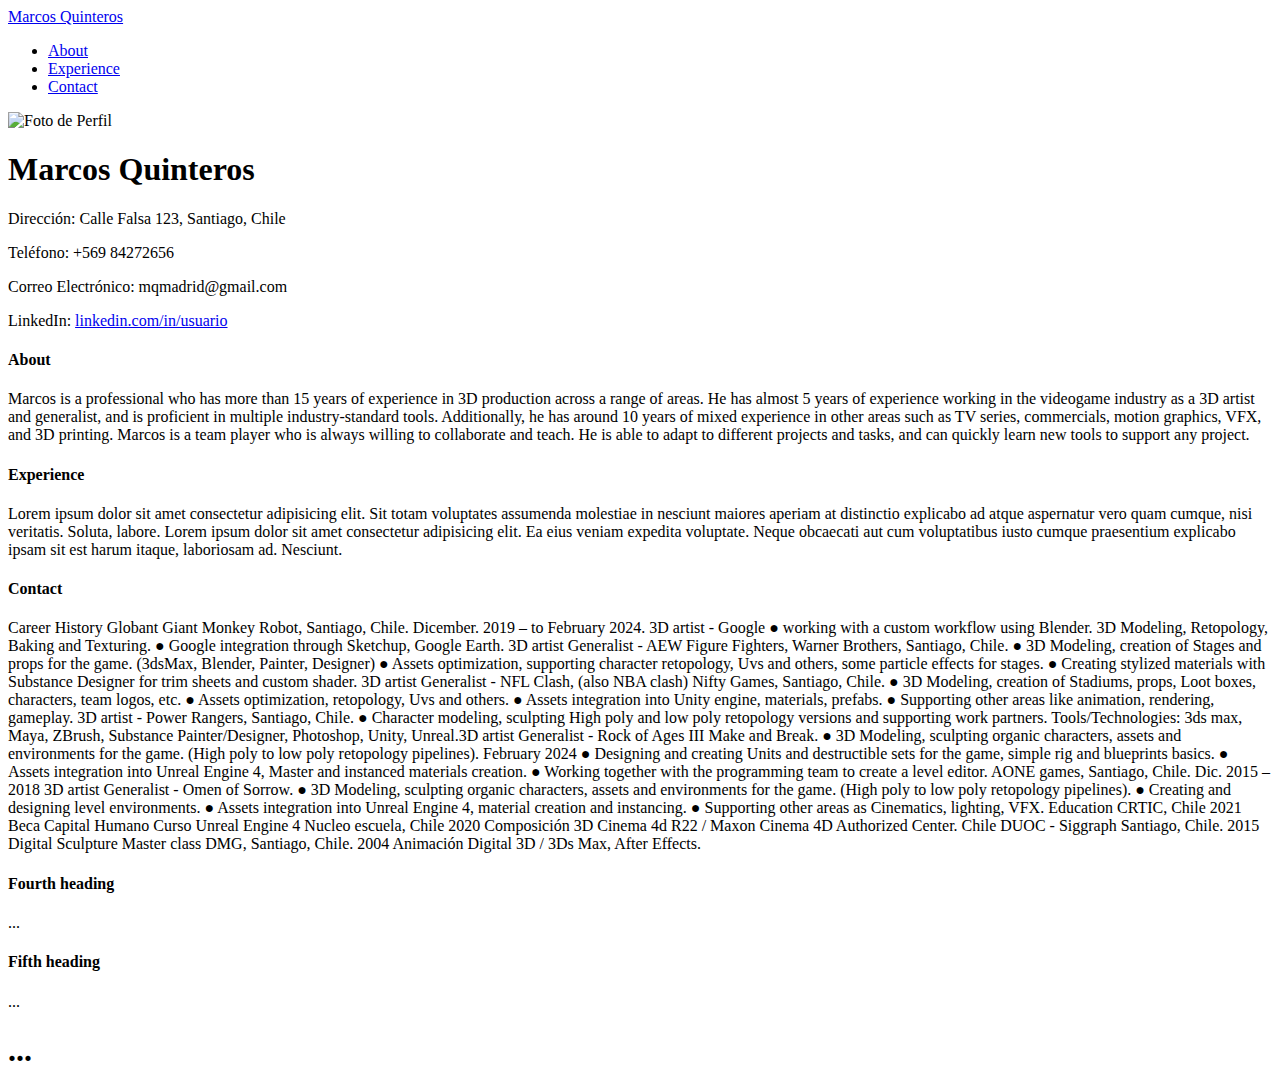
==== index.html @ 994e2bfa "index modify" ====
<!doctype html>
<html lang="en">
  <head>
    <meta charset="utf-8">
    <meta name="viewport" content="width=device-width, initial-scale=1">
    <title>CV_landpage</title>
    <link href="https://cdn.jsdelivr.net/npm/bootstrap@5.2.3/dist/css/bootstrap.min.css" rel="stylesheet" integrity="sha384-rbsA2VBKQhggwzxH7pPCaAqO46MgnOM80zW1RWuH61DGLwZJEdK2Kadq2F9CUG65" crossorigin="anonymous">
<link rel="stylesheet" href="../CV/assets/Styles.css">  
</head>
  <body>
    <!-- navbar section -->
    <nav id="navbar-example2" class="navbar navbar-dark bg-dark fixed-top  px-3 mb-6">
        <a class="navbar-brand" href="#">Marcos Quinteros</a>
        <ul class="nav nav-pills">
          <li class="nav-item">
            <a class="nav-link" href="#scrollspyHeading1">About</a>
          </li>
          <li class="nav-item">
            <a class="nav-link" href="#scrollspyHeading2">Experience</a>
          </li>
          <li class="nav-item">
            <a class="nav-link" href="#scrollspyHeading3">Contact</a>
          </li>
          <!-- <li class="nav-item dropdown">
            <a class="nav-link dropdown-toggle" data-bs-toggle="dropdown" href="#" role="button" aria-expanded="false">Dropdown</a>
            <ul class="dropdown-menu">
              <li><a class="dropdown-item" href="#scrollspyHeading3">Third</a></li>
              <li><a class="dropdown-item" href="#scrollspyHeading4">Fourth</a></li>
              <li><hr class="dropdown-divider"></li>
              <li><a class="dropdown-item" href="#scrollspyHeading5">Fifth</a></li>
            </ul>
          </li>
        </ul> -->
      </nav>

        <!-- Sidebar --> 
       
<div class="container"> 
    <div class="row">  
        <div class="col sm-2 align-items-start bg-dark text-light">
        <img src="https://encrypted-tbn0.gstatic.com/images?q=tbn:ANd9GcRUDQUNoQvyC306GfpUM0nF1Vjhv9iTztd4Cg&usqp=CAU"  alt="Foto de Perfil">
        <h1>Marcos Quinteros</h1>
        <p>Dirección: Calle Falsa 123, Santiago, Chile</p>
        <p>Teléfono: +569 84272656</p>
        <p>Correo Electrónico: mqmadrid@gmail.com</p>
        <p>LinkedIn: <a href="https://linkedin.com/in/usuario">linkedin.com/in/usuario</a></p>
        </div>

        <!-- Main Content -->
        <div class="col md-10 data-bs-spy="scroll" data-bs-target="#navbar-example2" data-bs-root-margin="0px 0px -40%" data-bs-smooth-scroll="true" class="scrollspy-example bg-dark p-3 rounded-2" tabindex="0">
        <h4 id="scrollspyHeading1">About</h4>
        <p>Marcos is a professional who has more than 15 years of experience in 3D production across a range of
            areas. He has almost 5 years of experience working in the videogame industry as a 3D artist and
            generalist, and is proficient in multiple industry-standard tools. Additionally, he has around 10 years of
            mixed experience in other areas such as TV series, commercials, motion graphics, VFX, and 3D printing.
            Marcos is a team player who is always willing to collaborate and teach. He is able to adapt to different
            projects and tasks, and can quickly learn new tools to support any project.
            </p>
        <h4 id="scrollspyHeading2">Experience</h4>
        <p>Lorem ipsum dolor sit amet consectetur adipisicing elit. Sit totam voluptates assumenda molestiae in nesciunt maiores aperiam at distinctio explicabo ad atque aspernatur vero quam cumque, nisi veritatis. Soluta, labore.  Lorem ipsum dolor sit amet consectetur adipisicing elit. Ea eius veniam expedita voluptate. Neque obcaecati aut cum voluptatibus iusto cumque praesentium explicabo ipsam sit est harum itaque, laboriosam ad. Nesciunt.</p>
        <h4 id="scrollspyHeading3">Contact</h4>
        <p>Career History
            Globant Giant Monkey Robot, Santiago, Chile. Dicember. 2019 – to February 2024.
            3D artist - Google
            ● working with a custom workflow using Blender. 3D Modeling, Retopology, Baking and Texturing.
            ● Google integration through Sketchup, Google Earth.
            3D artist Generalist - AEW Figure Fighters, Warner Brothers, Santiago, Chile.
            ● 3D Modeling, creation of Stages and props for the game. (3dsMax, Blender, Painter, Designer)
            ● Assets optimization, supporting character retopology, Uvs and others, some particle effects for
            stages.
            ● Creating stylized materials with Substance Designer for trim sheets and custom shader.
            3D artist Generalist - NFL Clash, (also NBA clash) Nifty Games, Santiago, Chile.
            ● 3D Modeling, creation of Stadiums, props, Loot boxes, characters, team logos, etc.
            ● Assets optimization, retopology, Uvs and others.
            ● Assets integration into Unity engine, materials, prefabs.
            ● Supporting other areas like animation, rendering, gameplay.
            3D artist - Power Rangers, Santiago, Chile.
            ● Character modeling, sculpting High poly and low poly retopology versions and supporting work
            partners.
            Tools/Technologies: 3ds max, Maya, ZBrush, Substance Painter/Designer, Photoshop, Unity, Unreal.3D
            artist Generalist - Rock of Ages III Make and Break.
            ● 3D Modeling, sculpting organic characters, assets and environments for the game. (High poly to
            low poly retopology pipelines).
            February 2024
            ● Designing and creating Units and destructible sets for the game, simple rig and blueprints basics.
            ● Assets integration into Unreal Engine 4, Master and instanced materials creation.
            ● Working together with the programming team to create a level editor.
            AONE games, Santiago, Chile. Dic. 2015 – 2018
            3D artist Generalist - Omen of Sorrow.
            ● 3D Modeling, sculpting organic characters, assets and environments for the game. (High poly to
            low poly retopology pipelines).
            ● Creating and designing level environments.
            ● Assets integration into Unreal Engine 4, material creation and instancing.
            ● Supporting other areas as Cinematics, lighting, VFX.
            Education
            CRTIC, Chile 2021
            Beca Capital Humano Curso Unreal Engine 4
            Nucleo escuela, Chile 2020
            Composición 3D Cinema 4d R22 / Maxon Cinema 4D Authorized Center. Chile
            DUOC - Siggraph Santiago, Chile. 2015
            Digital Sculpture Master class
            DMG, Santiago, Chile. 2004
            Animación Digital 3D / 3Ds Max, After Effects.</p>
        <h4 id="scrollspyHeading4">Fourth heading</h4>
        <p>...</p>
        <h4 id="scrollspyHeading5">Fifth heading</h4>
        <p>...</p>
        </div>
    </div> 
</div>


    <!-- Space -->
    
    <h1>...</h1>
    <script src="https://cdn.jsdelivr.net/npm/bootstrap@5.2.3/dist/js/bootstrap.bundle.min.js" integrity="sha384-kenU1KFdBIe4zVF0s0G1M5b4hcpxyD9F7jL+jjXkk+Q2h455rYXK/7HAuoJl+0I4" crossorigin="anonymous"></script>








</body>
</html>
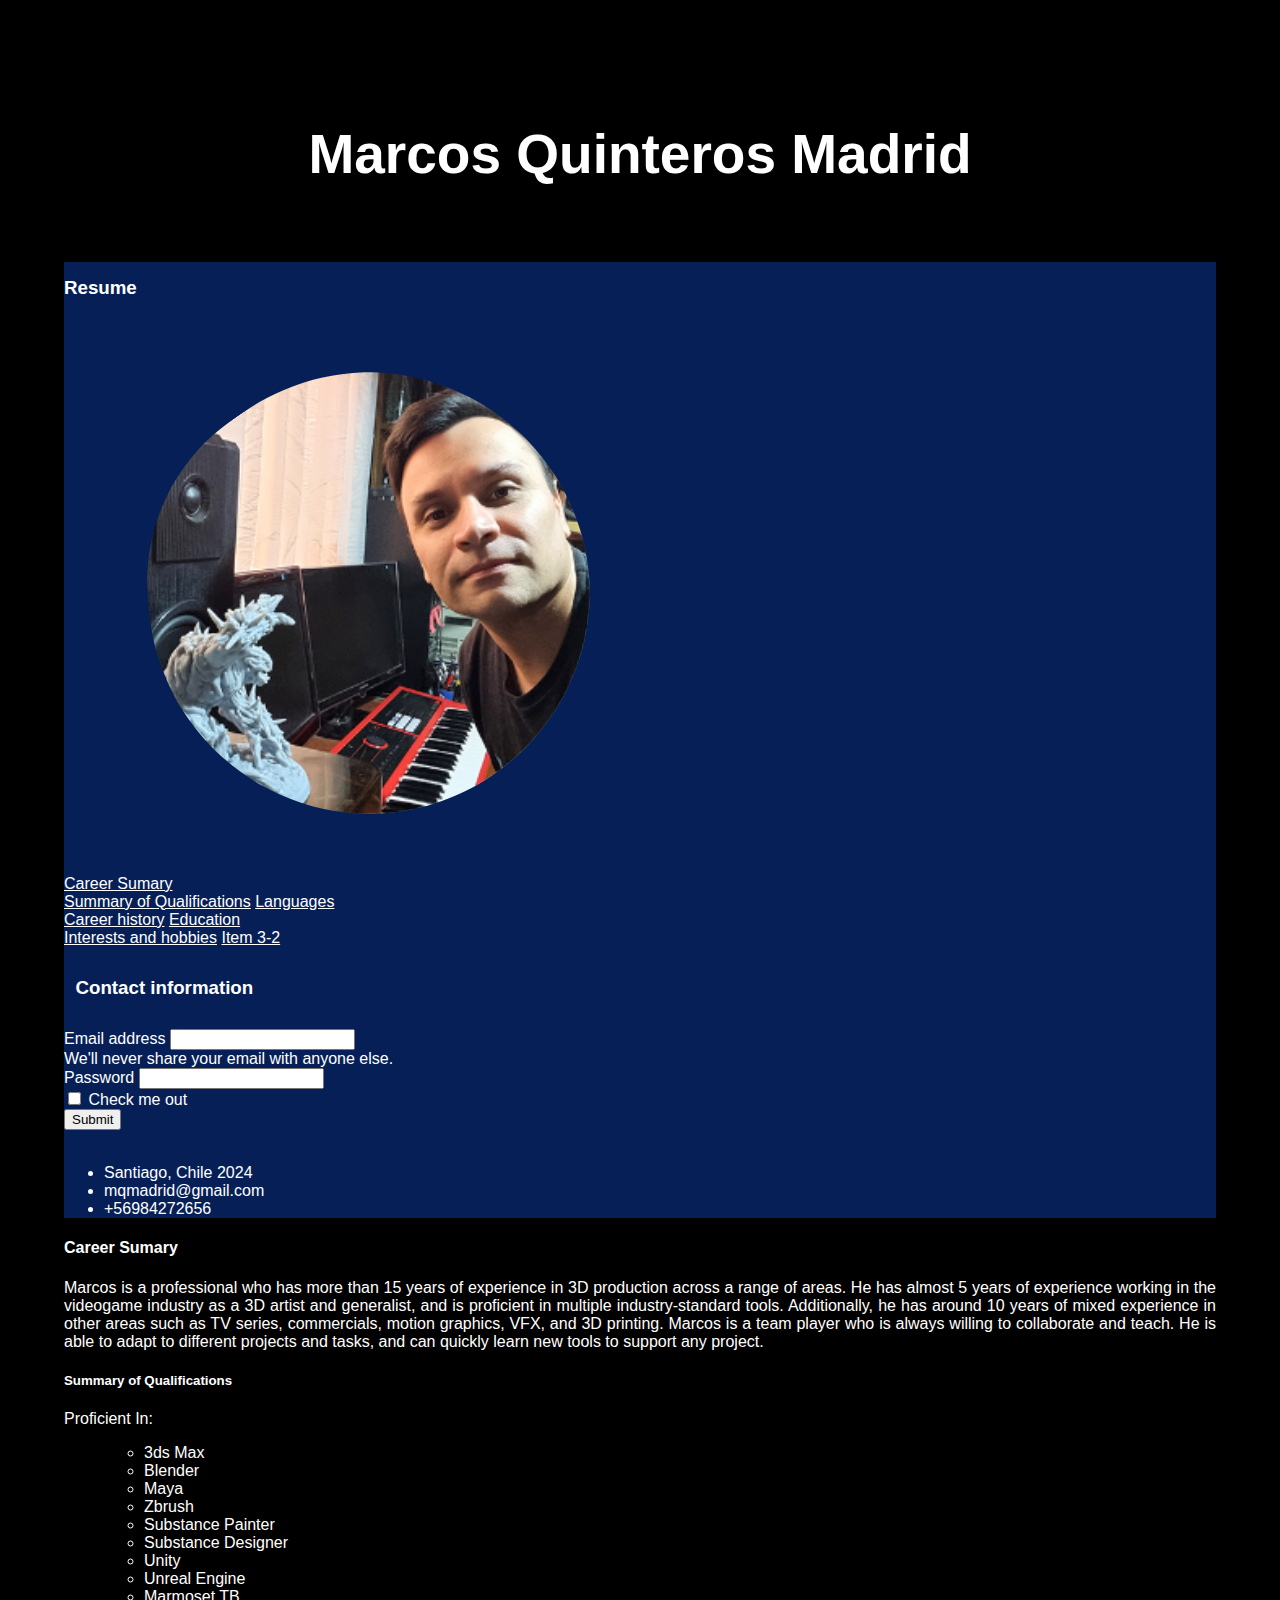
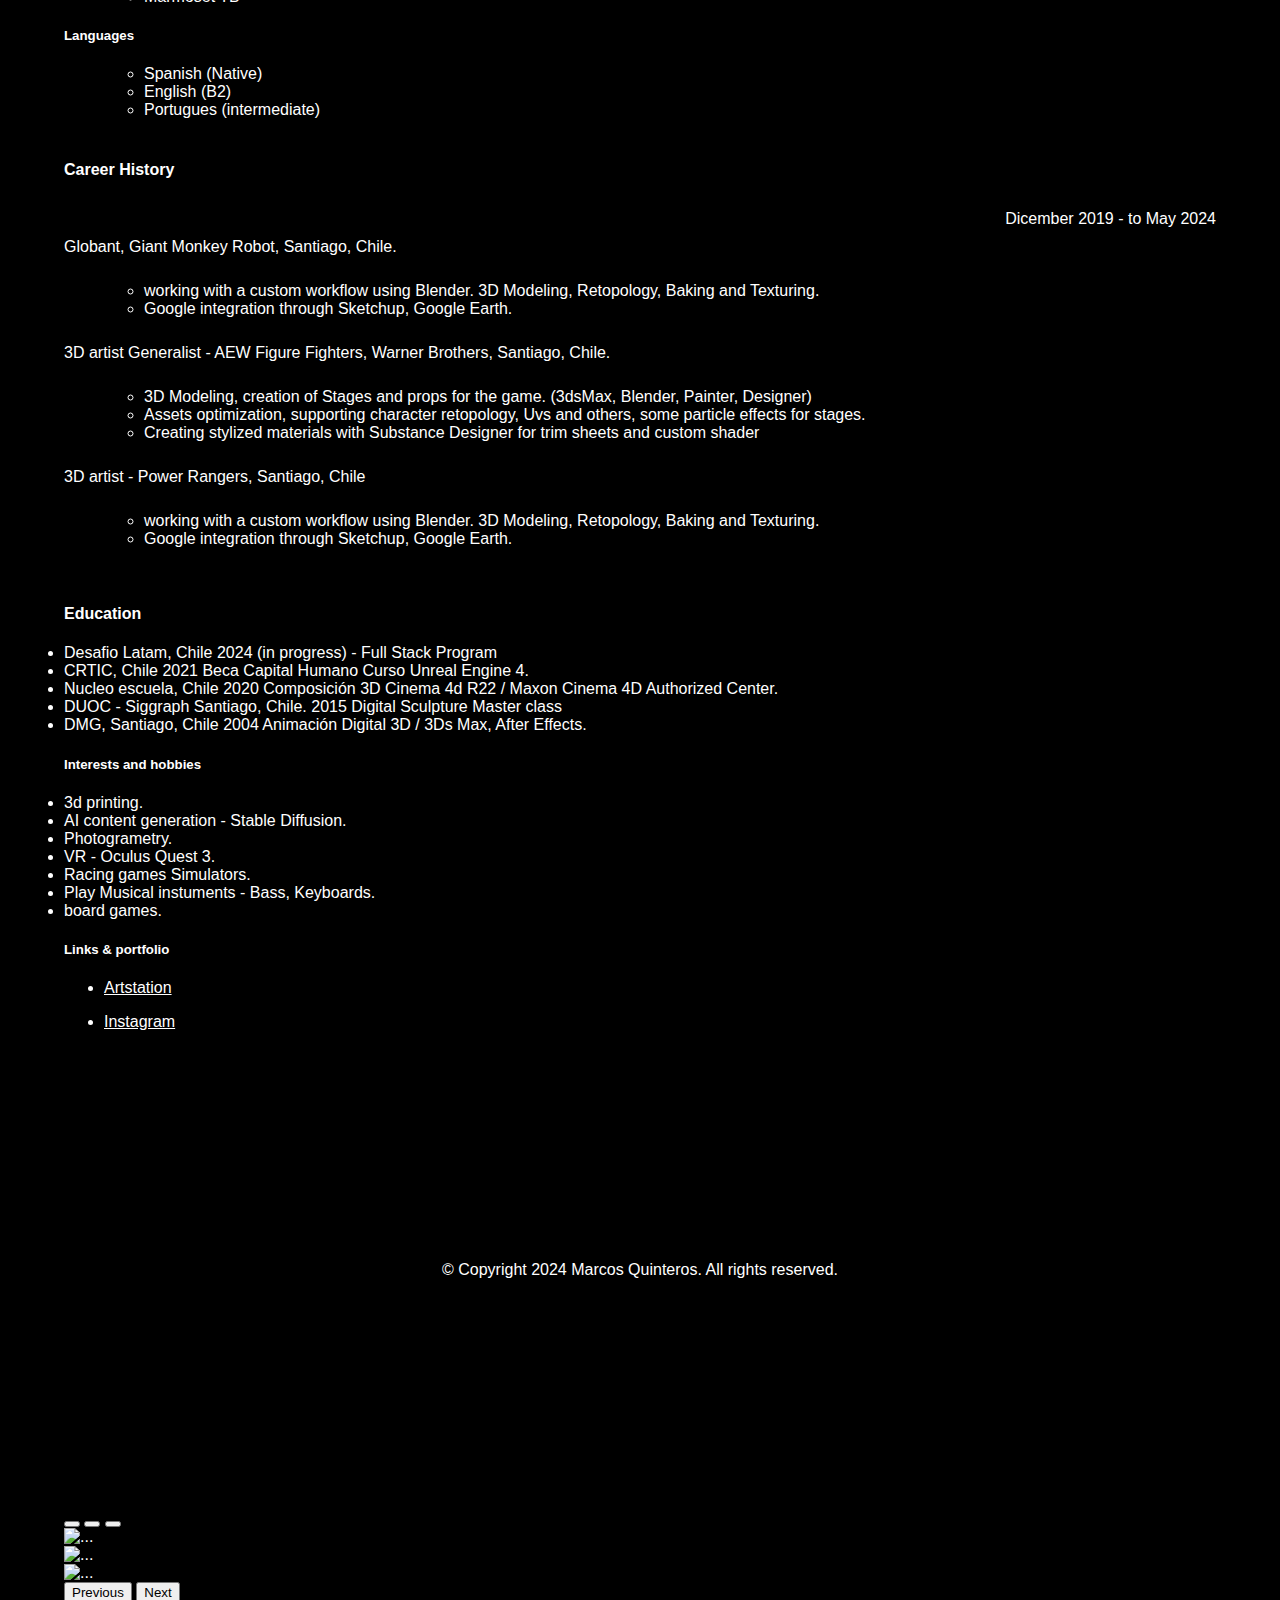
==== commit ddff1257: "last changes" ====
--- a/index.html
+++ b/index.html
@@ -3,124 +3,239 @@
   <head>
     <meta charset="utf-8">
     <meta name="viewport" content="width=device-width, initial-scale=1">
-    <title>CV_landpage</title>
+    <title>CV_MarcosQuinteros</title>
+
     <link href="https://cdn.jsdelivr.net/npm/bootstrap@5.2.3/dist/css/bootstrap.min.css" rel="stylesheet" integrity="sha384-rbsA2VBKQhggwzxH7pPCaAqO46MgnOM80zW1RWuH61DGLwZJEdK2Kadq2F9CUG65" crossorigin="anonymous">
-<link rel="stylesheet" href="../CV/assets/Styles.css">  
-</head>
-  <body>
-    <!-- navbar section -->
-    <nav id="navbar-example2" class="navbar navbar-dark bg-dark fixed-top  px-3 mb-6">
-        <a class="navbar-brand" href="#">Marcos Quinteros</a>
-        <ul class="nav nav-pills">
-          <li class="nav-item">
-            <a class="nav-link" href="#scrollspyHeading1">About</a>
-          </li>
-          <li class="nav-item">
-            <a class="nav-link" href="#scrollspyHeading2">Experience</a>
-          </li>
-          <li class="nav-item">
-            <a class="nav-link" href="#scrollspyHeading3">Contact</a>
-          </li>
-          <!-- <li class="nav-item dropdown">
-            <a class="nav-link dropdown-toggle" data-bs-toggle="dropdown" href="#" role="button" aria-expanded="false">Dropdown</a>
-            <ul class="dropdown-menu">
-              <li><a class="dropdown-item" href="#scrollspyHeading3">Third</a></li>
-              <li><a class="dropdown-item" href="#scrollspyHeading4">Fourth</a></li>
-              <li><hr class="dropdown-divider"></li>
-              <li><a class="dropdown-item" href="#scrollspyHeading5">Fifth</a></li>
-            </ul>
-          </li>
-        </ul> -->
-      </nav>
-
-        <!-- Sidebar --> 
-       
-<div class="container"> 
-    <div class="row">  
-        <div class="col sm-2 align-items-start bg-dark text-light">
-        <img src="https://encrypted-tbn0.gstatic.com/images?q=tbn:ANd9GcRUDQUNoQvyC306GfpUM0nF1Vjhv9iTztd4Cg&usqp=CAU"  alt="Foto de Perfil">
-        <h1>Marcos Quinteros</h1>
-        <p>Dirección: Calle Falsa 123, Santiago, Chile</p>
-        <p>Teléfono: +569 84272656</p>
-        <p>Correo Electrónico: mqmadrid@gmail.com</p>
-        <p>LinkedIn: <a href="https://linkedin.com/in/usuario">linkedin.com/in/usuario</a></p>
-        </div>
-
-        <!-- Main Content -->
-        <div class="col md-10 data-bs-spy="scroll" data-bs-target="#navbar-example2" data-bs-root-margin="0px 0px -40%" data-bs-smooth-scroll="true" class="scrollspy-example bg-dark p-3 rounded-2" tabindex="0">
-        <h4 id="scrollspyHeading1">About</h4>
-        <p>Marcos is a professional who has more than 15 years of experience in 3D production across a range of
-            areas. He has almost 5 years of experience working in the videogame industry as a 3D artist and
-            generalist, and is proficient in multiple industry-standard tools. Additionally, he has around 10 years of
-            mixed experience in other areas such as TV series, commercials, motion graphics, VFX, and 3D printing.
-            Marcos is a team player who is always willing to collaborate and teach. He is able to adapt to different
-            projects and tasks, and can quickly learn new tools to support any project.
+    <link rel="stylesheet" href="./assets/css/Styles.css">
+
+  </head>
+  <body class="FontTheme">
+    <h1 style="background-color:rgb(0, 0, 0); color: rgb(255, 255, 255); font-size: 55px;  padding: 5%; text-align: center; margin-top: 0%; margin-bottom: 0%;">Marcos Quinteros Madrid</h1>
+    
+    <div class="row" style="background-color: rgb(0, 0, 0); color: rgb(255, 255, 255);">
+        <div class="col-4" style="background-color: rgb(6, 32, 87);">
+
+            <h3 class="float-justify mx-2" style="padding-bottom: 2px; padding-top: 15px; ">Resume</h3>
+            <!-- <h4 class="float-justify mx-2">3D artist</h4> -->
+
+            <figure class="figure">
+                <img src="./assets/img/CV_Circle_Picture.png" class="figure-img img-fluid rounded float-end" alt="cv image">
+                <!-- <figcaption class="figure-caption">A caption for the above image.</figcaption> -->
+              </figure>
+
+          <nav id="navbar-example3" class="h-100 flex-column align-items-stretch pe-4">
+            <nav class="nav nav-pills flex-column">
+              <a class="nav-link" href="#item-1">Career Sumary</a>
+              <nav class="nav nav-pills flex-column" style="border-right: 0px;">
+                <a class="nav-link ms-3 my-1" href="#item-1-1">Summary of Qualifications</a>
+                <a class="nav-link ms-3 my-1" href="#item-1-2">Languages</a>
+              </nav>
+              <a class="nav-link" href="#item-2">Career history</a>
+              <a class="nav-link" href="#item-3">Education</a>
+              <nav class="nav nav-pills flex-column">
+                <a class="nav-link ms-3 my-1" href="#item-3-1">Interests and hobbies</a>
+                <a class="nav-link ms-3 my-1" href="#item-3-2">Item 3-2</a>
+              </nav>
+            <div>
+
+              <h3 style="padding: 1%; ">Contact information</h3>
+
+              <form>
+                <div class="mb-3">
+                  <label for="exampleInputEmail1" class="form-label">Email address</label>
+                  <input type="email" class="form-control" id="exampleInputEmail1" aria-describedby="emailHelp">
+                  <div id="emailHelp" class="form-text">We'll never share your email with anyone else.</div>
+                </div>
+                <div class="mb-3">
+                  <label for="exampleInputPassword1" class="form-label">Password</label>
+                  <input type="password" class="form-control" id="exampleInputPassword1">
+                </div>
+                <div class="mb-3 form-check">
+                  <input type="checkbox" class="form-check-input" id="exampleCheck1">
+                  <label class="form-check-label" for="exampleCheck1">Check me out</label>
+                </div>
+                <button type="submit" class="btn btn-primary">Submit</button>
+              </form>
+
+<br>
+<ul>
+
+
+  <li>Santiago, Chile 2024</li>
+  <li>mqmadrid@gmail.com</li>
+<li>+56984272656</li>
+</ul>
+              
+            </div>
+
+            </nav>
+          </nav>
+        </div>
+      
+<!-- Content -->
+
+
+        <div class="col-8">
+          <div data-bs-spy="scroll" data-bs-target="#navbar-example3" data-bs-smooth-scroll="true" class="scrollspy-example-2" tabindex="1">
+            <div id="item-1">
+              <h4>Career Sumary</h4>
+              <p>Marcos is a professional who has more than 15 years of experience in 3D production across a range of areas. He has almost 5 years of experience working in the videogame industry as a 3D artist and generalist, and is proficient in multiple industry-standard tools. Additionally, he has around 10 years of mixed experience in other areas such as TV series, commercials, motion graphics, VFX, and 3D printing. Marcos is a team player who is always willing to collaborate and teach. He is able to adapt to different projects and tasks, and can quickly learn new tools to support any project.</p>
+            </div>
+            <div id="item-1-1">
+              <h5>Summary of Qualifications</h5>
+              <p>Proficient In: </br>  
+                
+                <ul class="list-group list-group-horizontal">
+                <ul>
+                    <li>3ds Max</li>
+                    <li>Blender</li>
+                    <li>Maya</li>
+                </ul>
+                  <ul>
+                    <li >Zbrush</li>
+                    <li >Substance Painter</li>
+                    <li >Substance Designer</li>
+                  </ul>
+                  <ul>
+                    <li>Unity</li>
+                    <li>Unreal Engine</li>
+                    <li>Marmoset TB</li>
+                  </ul>
+                </ul>
+             
+            
             </p>
-        <h4 id="scrollspyHeading2">Experience</h4>
-        <p>Lorem ipsum dolor sit amet consectetur adipisicing elit. Sit totam voluptates assumenda molestiae in nesciunt maiores aperiam at distinctio explicabo ad atque aspernatur vero quam cumque, nisi veritatis. Soluta, labore.  Lorem ipsum dolor sit amet consectetur adipisicing elit. Ea eius veniam expedita voluptate. Neque obcaecati aut cum voluptatibus iusto cumque praesentium explicabo ipsam sit est harum itaque, laboriosam ad. Nesciunt.</p>
-        <h4 id="scrollspyHeading3">Contact</h4>
-        <p>Career History
-            Globant Giant Monkey Robot, Santiago, Chile. Dicember. 2019 – to February 2024.
-            3D artist - Google
-            ● working with a custom workflow using Blender. 3D Modeling, Retopology, Baking and Texturing.
-            ● Google integration through Sketchup, Google Earth.
-            3D artist Generalist - AEW Figure Fighters, Warner Brothers, Santiago, Chile.
-            ● 3D Modeling, creation of Stages and props for the game. (3dsMax, Blender, Painter, Designer)
-            ● Assets optimization, supporting character retopology, Uvs and others, some particle effects for
-            stages.
-            ● Creating stylized materials with Substance Designer for trim sheets and custom shader.
-            3D artist Generalist - NFL Clash, (also NBA clash) Nifty Games, Santiago, Chile.
-            ● 3D Modeling, creation of Stadiums, props, Loot boxes, characters, team logos, etc.
-            ● Assets optimization, retopology, Uvs and others.
-            ● Assets integration into Unity engine, materials, prefabs.
-            ● Supporting other areas like animation, rendering, gameplay.
-            3D artist - Power Rangers, Santiago, Chile.
-            ● Character modeling, sculpting High poly and low poly retopology versions and supporting work
-            partners.
-            Tools/Technologies: 3ds max, Maya, ZBrush, Substance Painter/Designer, Photoshop, Unity, Unreal.3D
-            artist Generalist - Rock of Ages III Make and Break.
-            ● 3D Modeling, sculpting organic characters, assets and environments for the game. (High poly to
-            low poly retopology pipelines).
-            February 2024
-            ● Designing and creating Units and destructible sets for the game, simple rig and blueprints basics.
-            ● Assets integration into Unreal Engine 4, Master and instanced materials creation.
-            ● Working together with the programming team to create a level editor.
-            AONE games, Santiago, Chile. Dic. 2015 – 2018
-            3D artist Generalist - Omen of Sorrow.
-            ● 3D Modeling, sculpting organic characters, assets and environments for the game. (High poly to
-            low poly retopology pipelines).
-            ● Creating and designing level environments.
-            ● Assets integration into Unreal Engine 4, material creation and instancing.
-            ● Supporting other areas as Cinematics, lighting, VFX.
-            Education
-            CRTIC, Chile 2021
-            Beca Capital Humano Curso Unreal Engine 4
-            Nucleo escuela, Chile 2020
-            Composición 3D Cinema 4d R22 / Maxon Cinema 4D Authorized Center. Chile
-            DUOC - Siggraph Santiago, Chile. 2015
-            Digital Sculpture Master class
-            DMG, Santiago, Chile. 2004
-            Animación Digital 3D / 3Ds Max, After Effects.</p>
-        <h4 id="scrollspyHeading4">Fourth heading</h4>
-        <p>...</p>
-        <h4 id="scrollspyHeading5">Fifth heading</h4>
-        <p>...</p>
-        </div>
-    </div> 
-</div>
-
-
-    <!-- Space -->
-    
-    <h1>...</h1>
+            </div>
+            <div id="item-1-2">
+              <h5>Languages</h5>
+              <p><ul class="list-group list-group-horizontal">
+                <ul>
+                    <li>Spanish (Native)</li>
+                    <li>English (B2)</li>
+                    <li>Portugues (intermediate)</li>
+                </ul></p>
+            </div>
+            <div id="item-2">
+              <h4 style="padding-top: 20px;">Career History</h4>
+              <p><div style="padding-top: 10px;text-align: end;">Dicember 2019 - to May 2024</div>
+                <div style="padding-top: 10px;">Globant, Giant Monkey Robot, Santiago, Chile.    </div>
+                <ul class="list-group list-group-horizontal" style="padding-top: 10px;">
+                    <ul>
+                        <li>working with a custom workflow using Blender. 3D Modeling, Retopology, Baking and Texturing.
+                        </li>
+                        <li>Google integration through Sketchup, Google Earth.
+                        </li>
+                    </ul>
+                </p>
+            </div>
+
+            <p><div style="padding-top: 10px;">3D artist Generalist - AEW Figure Fighters, Warner Brothers, Santiago, Chile.</div>
+                <ul class="list-group list-group-horizontal" style="padding-top: 10px;">
+                    <ul>
+                        <li>3D Modeling, creation of Stages and props for the game. (3dsMax, Blender, Painter, Designer)
+                        </li>
+                        <li>Assets optimization, supporting character retopology, Uvs and others, some particle effects for
+                            stages.
+                        </li>
+                        <li>Creating stylized materials with Substance Designer for trim sheets and custom shader</li>
+                    </ul>
+                </p>
+          </div>
+          <div style="padding-bottom: 20px;">
+                <p><div style="padding-top: 10px;">3D artist - Power Rangers, Santiago, Chile </div>
+                    <ul class="list-group list-group-horizontal" style="padding-top: 10px;">
+                        <ul>
+                            <li>working with a custom workflow using Blender. 3D Modeling, Retopology, Baking and Texturing.
+                            </li>
+                            <li>Google integration through Sketchup, Google Earth.
+                            </li>
+                        </ul>
+                    </p>
+                </div>
+
+            <div id="item-3">
+              <h4 >Education</h4>
+              <p>
+                <li> Desafio Latam, Chile 2024 (in progress) - Full Stack Program</li>
+
+                <li> CRTIC, Chile 2021 Beca Capital Humano Curso Unreal Engine 4.</li>
+                <li>Nucleo escuela, Chile 2020 
+                Composición 3D Cinema 4d R22 / Maxon Cinema 4D Authorized Center. </li> 
+                <li>DUOC - Siggraph Santiago, Chile. 2015
+                Digital Sculpture Master class </li>
+                <li>DMG, Santiago, Chile 2004
+                Animación Digital 3D / 3Ds Max, After Effects.</li></p>
+            </div>
+            <div id="item-3-1">
+              <h5>Interests and hobbies</h5>
+              <p>
+                <li>3d printing.</li>
+                <li>AI content generation - Stable Diffusion.</li>
+                <li>Photogrametry.</li>
+                <li>VR - Oculus Quest 3.</li>
+                <li>Racing games Simulators.</li>
+                <li>Play Musical instuments - Bass, Keyboards.</li>
+                <li>board games.</li>
+
+              </p>
+            </div>
+            <div id="item-3-2">
+              <h5>Links & portfolio</h5>
+              <p>
+                <ul>
+                  <li><a href="https://www.artstation.com/marcosquinterosmadrid"> Artstation</a></li>
+                </ul>
+                <ul>
+                  <li><a href="https://www.instagram.com/fragua_workshops/"> Instagram</a></li>
+                </ul>
+              </p>
+            </div>
+          </div>
+        </div>
+      </div>
+
+<div></div>
+
+
+<!-- fotter -->
+<footer style="background-color: rgb(0, 0, 0); text-align: center; margin-top: 20%;"> 
+  <h7>© Copyright 2024 Marcos Quinteros. All rights reserved.</h7>
+</footer>
+
+
+
+<!-- Carrusel -->
+
+    <div id="carouselExampleIndicators" class="carousel slide" data-bs-ride="true" style="margin-top: 20%;">
+        <div class="carousel-indicators">
+          <button type="button" data-bs-target="#carouselExampleIndicators" data-bs-slide-to="0" class="active" aria-current="true" aria-label="Slide 1"></button>
+          <button type="button" data-bs-target="#carouselExampleIndicators" data-bs-slide-to="1" aria-label="Slide 2"></button>
+          <button type="button" data-bs-target="#carouselExampleIndicators" data-bs-slide-to="2" aria-label="Slide 3"></button>
+        </div>
+        <div class="carousel-inner">
+          <div class="carousel-item active">
+            <img src="..." class="d-block w-100" alt="...">
+          </div>
+          <div class="carousel-item">
+            <img src="..." class="d-block w-100" alt="...">
+          </div>
+          <div class="carousel-item">
+            <img src="..." class="d-block w-100" alt="...">
+          </div>
+        </div>
+        <button class="carousel-control-prev" type="button" data-bs-target="#carouselExampleIndicators" data-bs-slide="prev">
+          <span class="carousel-control-prev-icon" aria-hidden="true"></span>
+          <span class="visually-hidden">Previous</span>
+        </button>
+        <button class="carousel-control-next" type="button" data-bs-target="#carouselExampleIndicators" data-bs-slide="next">
+          <span class="carousel-control-next-icon" aria-hidden="true"></span>
+          <span class="visually-hidden">Next</span>
+        </button>
+      </div>
+
+
+
+
     <script src="https://cdn.jsdelivr.net/npm/bootstrap@5.2.3/dist/js/bootstrap.bundle.min.js" integrity="sha384-kenU1KFdBIe4zVF0s0G1M5b4hcpxyD9F7jL+jjXkk+Q2h455rYXK/7HAuoJl+0I4" crossorigin="anonymous"></script>
-
-
-
-
-
-
-
-
-</body>
+  </body>
 </html>--- a/assets/css/Styles.css
+++ b/assets/css/Styles.css
@@ -0,0 +1,14 @@
+body {
+    font: 1rem/1.5 var(--bs-font-sans-serif);
+  }
+  a {
+    color: var(--bs-blue);
+  }
+
+.FontTheme {
+    background-color: black;
+    font-family: Arial, Helvetica, sans-serif;
+    color: rgb(255, 255, 255);
+    text-align: justify;
+    margin: 5%;
+}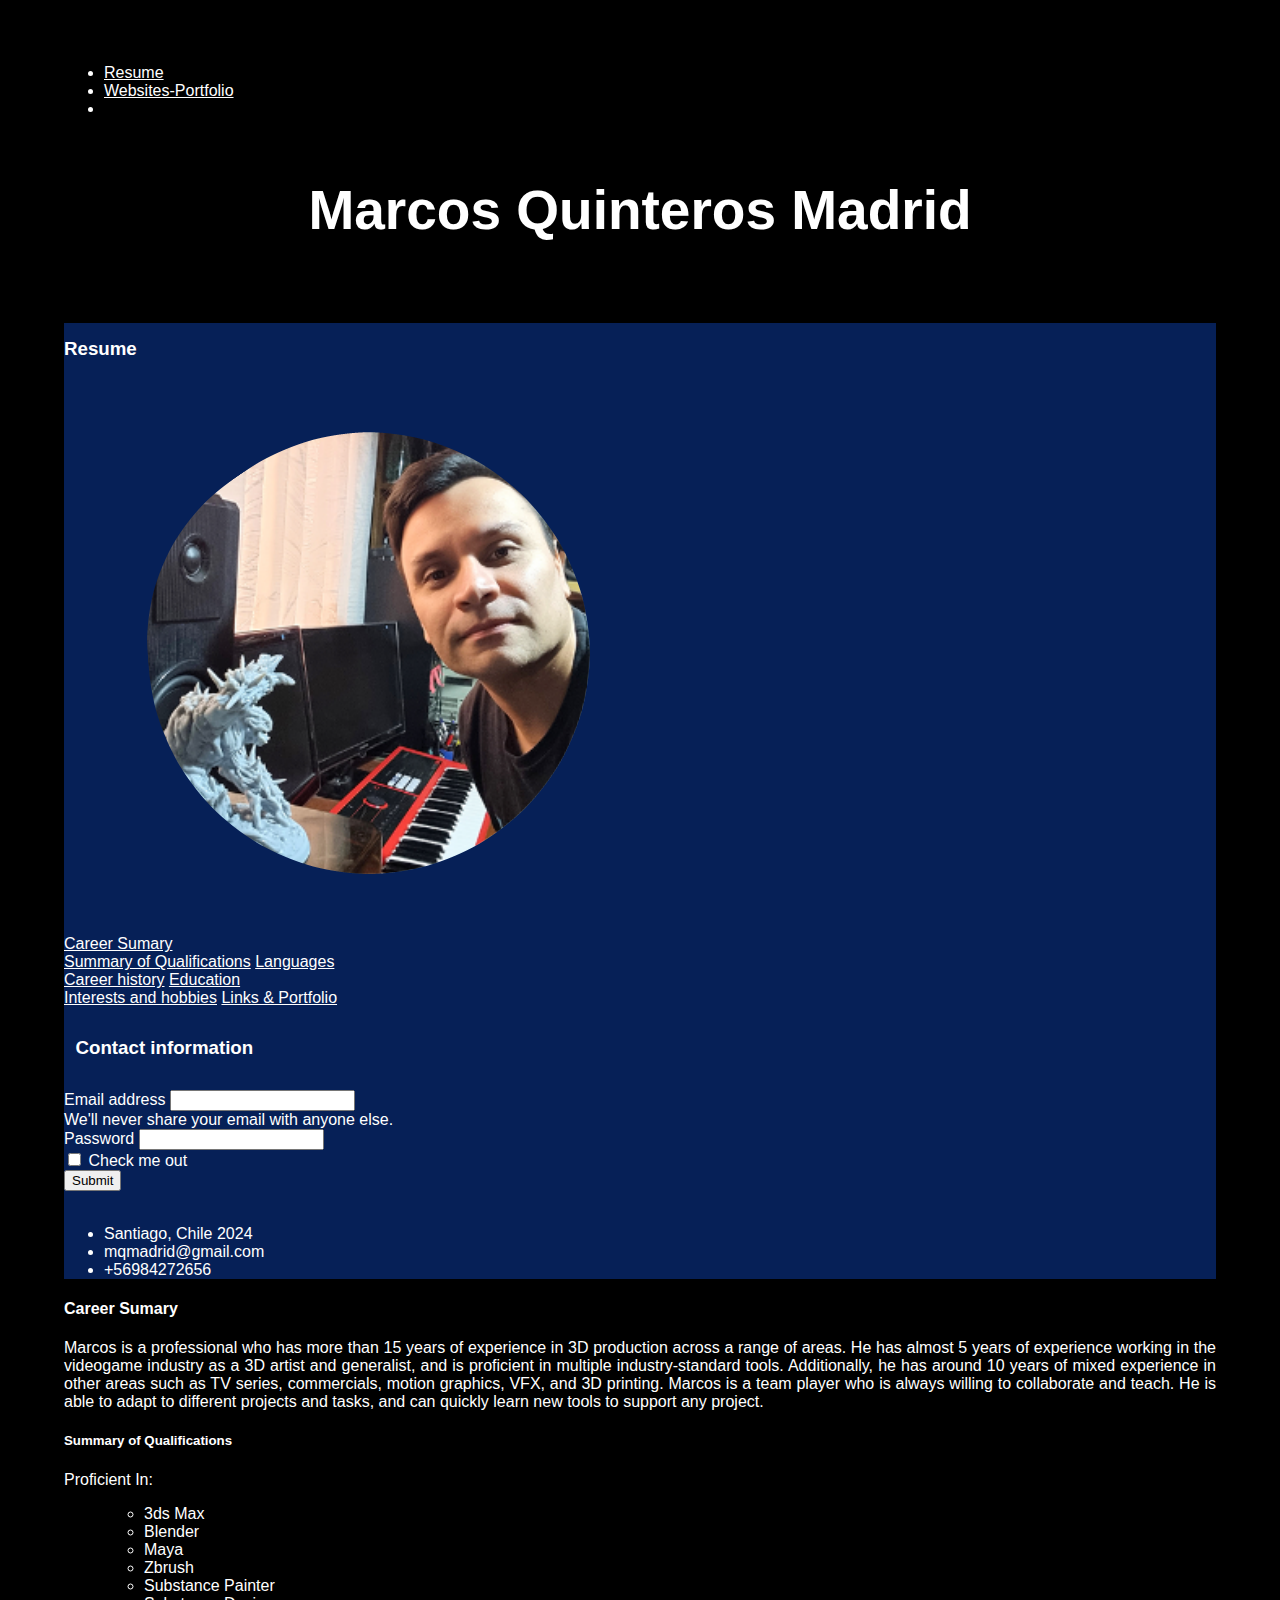
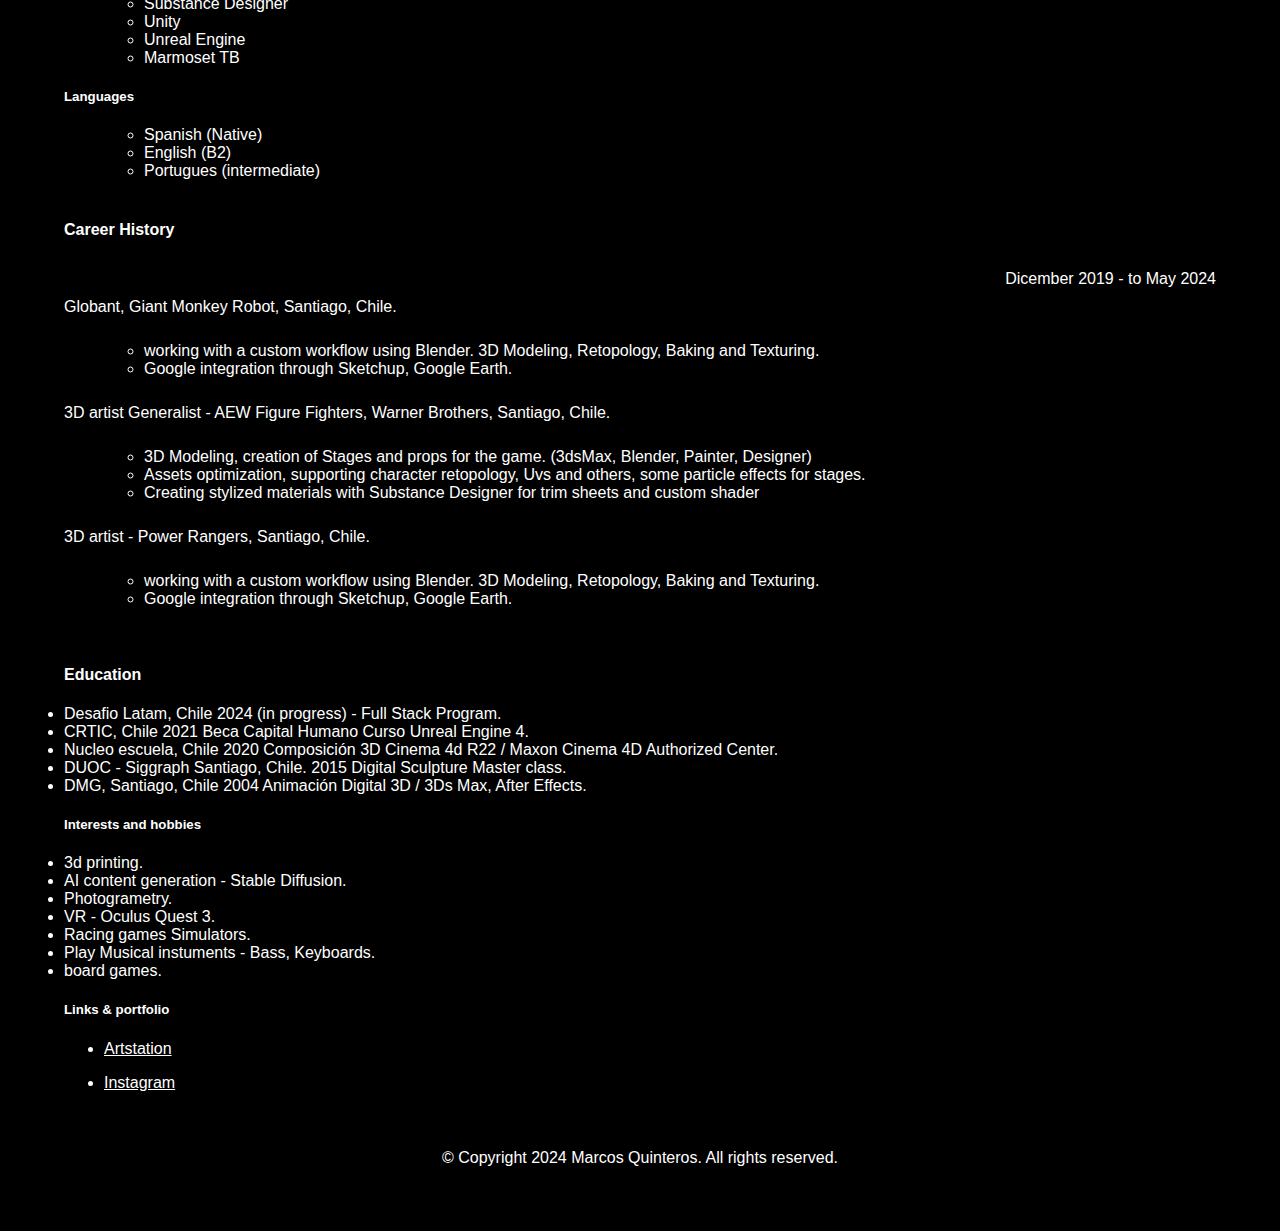
==== commit e94f0bff: "commit portfolio" ====
--- a/index.html
+++ b/index.html
@@ -9,8 +9,25 @@
     <link rel="stylesheet" href="./assets/css/Styles.css">
 
   </head>
+  
   <body class="FontTheme">
-    <h1 style="background-color:rgb(0, 0, 0); color: rgb(255, 255, 255); font-size: 55px;  padding: 5%; text-align: center; margin-top: 0%; margin-bottom: 0%;">Marcos Quinteros Madrid</h1>
+
+    <ul class="nav">
+      <li class="nav-item">
+        <a class="nav-link active" aria-current="page" href="./index.html">Resume</a>
+      </li>
+      <li class="nav-item">
+        <a class="nav-link" href="./Portfolio.html">Websites-Portfolio</a>
+      </li>
+      <!-- <li class="nav-item">
+        <a class="nav-link" href="#"></a>
+      </li> -->
+      <li class="nav-item">
+        <a class="nav-link disabled"></a>
+      </li>
+    </ul>
+
+    <h1 style="background-color:rgb(0, 0, 0); color: rgb(255, 255, 255); font-size: 55px;  padding: 2%; text-align: center; margin-top: %; margin-bottom: 5%;">Marcos Quinteros Madrid</h1>
     
     <div class="row" style="background-color: rgb(0, 0, 0); color: rgb(255, 255, 255);">
         <div class="col-4" style="background-color: rgb(6, 32, 87);">
@@ -34,7 +51,7 @@
               <a class="nav-link" href="#item-3">Education</a>
               <nav class="nav nav-pills flex-column">
                 <a class="nav-link ms-3 my-1" href="#item-3-1">Interests and hobbies</a>
-                <a class="nav-link ms-3 my-1" href="#item-3-2">Item 3-2</a>
+                <a class="nav-link ms-3 my-1" href="#item-3-2">Links & Portfolio</a>
               </nav>
             <div>
 
@@ -142,7 +159,7 @@
                 </p>
           </div>
           <div style="padding-bottom: 20px;">
-                <p><div style="padding-top: 10px;">3D artist - Power Rangers, Santiago, Chile </div>
+                <p><div style="padding-top: 10px;">3D artist - Power Rangers, Santiago, Chile. </div>
                     <ul class="list-group list-group-horizontal" style="padding-top: 10px;">
                         <ul>
                             <li>working with a custom workflow using Blender. 3D Modeling, Retopology, Baking and Texturing.
@@ -156,13 +173,13 @@
             <div id="item-3">
               <h4 >Education</h4>
               <p>
-                <li> Desafio Latam, Chile 2024 (in progress) - Full Stack Program</li>
+                <li> Desafio Latam, Chile 2024 (in progress) - Full Stack Program.</li>
 
                 <li> CRTIC, Chile 2021 Beca Capital Humano Curso Unreal Engine 4.</li>
                 <li>Nucleo escuela, Chile 2020 
                 Composición 3D Cinema 4d R22 / Maxon Cinema 4D Authorized Center. </li> 
                 <li>DUOC - Siggraph Santiago, Chile. 2015
-                Digital Sculpture Master class </li>
+                Digital Sculpture Master class. </li>
                 <li>DMG, Santiago, Chile 2004
                 Animación Digital 3D / 3Ds Max, After Effects.</li></p>
             </div>
@@ -198,40 +215,12 @@
 
 
 <!-- fotter -->
-<footer style="background-color: rgb(0, 0, 0); text-align: center; margin-top: 20%;"> 
+<footer style="background-color: rgb(0, 0, 0); text-align: center; margin-top: 5%;"> 
   <h7>© Copyright 2024 Marcos Quinteros. All rights reserved.</h7>
 </footer>
 
 
 
-<!-- Carrusel -->
-
-    <div id="carouselExampleIndicators" class="carousel slide" data-bs-ride="true" style="margin-top: 20%;">
-        <div class="carousel-indicators">
-          <button type="button" data-bs-target="#carouselExampleIndicators" data-bs-slide-to="0" class="active" aria-current="true" aria-label="Slide 1"></button>
-          <button type="button" data-bs-target="#carouselExampleIndicators" data-bs-slide-to="1" aria-label="Slide 2"></button>
-          <button type="button" data-bs-target="#carouselExampleIndicators" data-bs-slide-to="2" aria-label="Slide 3"></button>
-        </div>
-        <div class="carousel-inner">
-          <div class="carousel-item active">
-            <img src="..." class="d-block w-100" alt="...">
-          </div>
-          <div class="carousel-item">
-            <img src="..." class="d-block w-100" alt="...">
-          </div>
-          <div class="carousel-item">
-            <img src="..." class="d-block w-100" alt="...">
-          </div>
-        </div>
-        <button class="carousel-control-prev" type="button" data-bs-target="#carouselExampleIndicators" data-bs-slide="prev">
-          <span class="carousel-control-prev-icon" aria-hidden="true"></span>
-          <span class="visually-hidden">Previous</span>
-        </button>
-        <button class="carousel-control-next" type="button" data-bs-target="#carouselExampleIndicators" data-bs-slide="next">
-          <span class="carousel-control-next-icon" aria-hidden="true"></span>
-          <span class="visually-hidden">Next</span>
-        </button>
-      </div>
 
 
 
